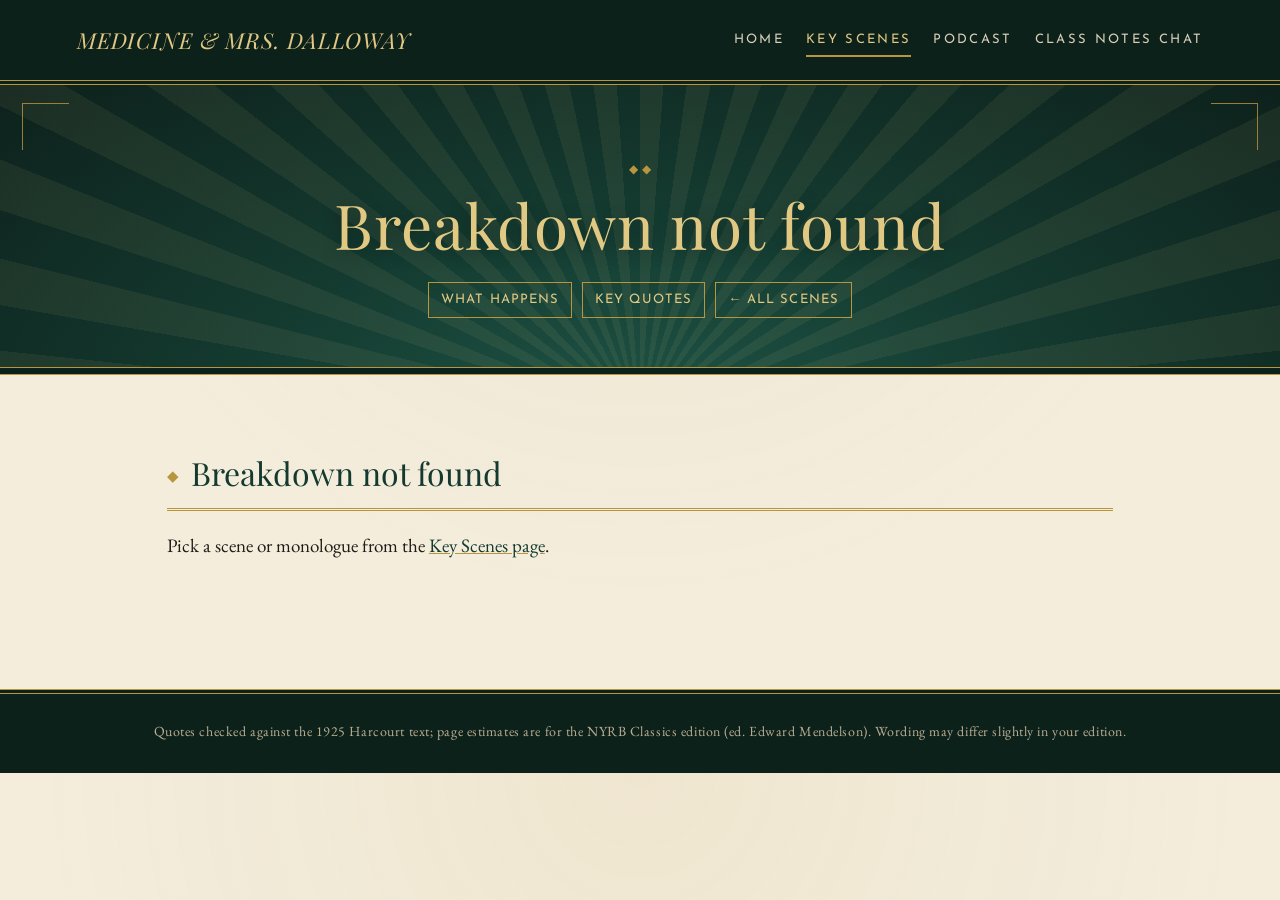
==== breakdown.html @ 5078526d "Collapse the podcast transcript by default Show/Hide transcript toggle (closed when an episode opens" ====
<!DOCTYPE html>
<!--
  Author: Marcus Heppner
  GU username: marcusheppner
  Course: BMIS 235 - HTML-4
  Page: One scene/monologue breakdown. Which one is chosen by the link, e.g. breakdown.html?id=scene-05
  The content lives in breakdowns.js.
-->
<html lang="en">
<head>
<meta charset="utf-8">
<meta name="viewport" content="width=device-width, initial-scale=1">
<meta name="author" content="Marcus Heppner">
<title>Breakdown - Medicine &amp; Mrs. Dalloway</title>
<link rel="stylesheet" href="styles.css?v=8">
</head>
<body>

<nav>
    <a class="brand" href="index.html">Medicine &amp; Mrs. Dalloway</a>
    <a href="index.html">Home</a>
    <a class="active" href="scenes.html">Key Scenes</a>
    <a href="podcast.html">Podcast</a>
    <a href="notes.html">Class Notes Chat</a>
</nav>

<header class="hero">
    <div class="kicker" id="kicker"></div>
    <h1 id="title"></h1>
    <p id="who"></p>
    <div class="toc">
        <a href="#happens">What happens</a>
        <a href="#quotes">Key quotes</a>
        <a id="back" href="scenes.html">&larr; All scenes</a>
    </div>
</header>

<main id="content">

<section id="happens">
    <h2>What happens &amp; what it conveys</h2>
    <div id="happens-text"></div>
    <div class="plain"><strong>Through the medical lens:</strong> <span id="lens"></span></div>
    <div class="plain angle"><strong>Question for your assignment:</strong> <span id="angle"></span></div>
    <div class="row" id="themes"></div>
</section>

<section id="quotes">
    <h2>Key quotes</h2>
    <div class="card edition-card">
        <div class="row" style="align-items:flex-start">
            <div style="flex:1; min-width:240px">
                <h3>Page numbers in your copy</h3>
                <p class="note-tip">Each quote shows an <strong>estimated page</strong> for the NYRB Classics edition
                   (175 pages), worked out from where it falls in the novel. Estimates are usually right on, so check
                   that page first, then a few pages either side. Type the exact page once you find it, or tap the camera
                   to photograph the page and fill it in automatically. Saved in this browser.</p>
            </div>
            <div style="width:240px">
                <label for="edition" class="note-tip">Your edition (optional)</label>
                <input type="text" id="edition" placeholder="e.g. NYRB Classics, 2025">
            </div>
        </div>
        <p class="note-tip" id="scan-status"></p>
    </div>
    <div id="quote-list"></div>
</section>

<section id="related-wrap">
    <h2>Related</h2>
    <div class="row" id="related"></div>
    <div class="row pager">
        <a class="btn ghost-link" id="prev" href="#">&larr; Previous</a>
        <a class="btn ghost-link" id="next" href="#">Next &rarr;</a>
    </div>
</section>

</main>

<input type="file" id="page-photo" accept="image/*" hidden>

<footer>Quotes checked against the 1925 Harcourt text; page estimates are for the NYRB Classics edition (ed. Edward Mendelson). Wording may differ slightly in your edition.</footer>

<script src="breakdowns.js?v=5"></script>
<script src="ocr.js"></script>
<script src="breakdown.js?v=5"></script>
</body>
</html>
---- styles.css ----
/*
  Author: Marcus Heppner
  Course: BMIS 235 - HTML-4
  One stylesheet for every page of the Mrs. Dalloway study tool.
*/

@import url("https://fonts.googleapis.com/css2?family=EB+Garamond:ital,wght@0,400;0,500;1,400&family=Josefin+Sans:wght@400;600&family=Playfair+Display:ital,wght@0,400;0,600;1,400&display=swap");

:root {
    --paper: #f7f2e8;
    --paper-2: #efe6d4;
    --ink: #2b2530;
    --muted: #6b6270;
    --plum: #5b2a4e;
    --plum-soft: #8a4f78;
    --sage: #5f7a63;
    --line: #d9ccb4;
    --card: #fffdf8;
    --radius: 10px;
}

* { box-sizing: border-box; }

body {
    margin: 0;
    background: var(--paper);
    color: var(--ink);
    font-family: var(--serif);
    font-size: 18px;
    line-height: 1.65;
}

/* ===== MENU ===== */
nav {
    position: sticky;
    top: 0;
    z-index: 10;
    display: flex;
    flex-wrap: wrap;
    align-items: center;
    gap: 6px 22px;
    padding: 14px 6vw;
    background: var(--plum);
}
nav .brand {
    color: #fff;
    font-style: italic;
    font-size: 20px;
    margin-right: auto;
    text-decoration: none;
}
nav a {
    color: #f3e4ee;
    text-decoration: none;
    font-family: var(--sans);
    font-size: 15px;
    letter-spacing: 0.04em;
    text-transform: uppercase;
    padding: 4px 0;
    border-bottom: 2px solid transparent;
}
nav a:hover, nav a.active { border-bottom-color: #f3e4ee; color: #fff; }

/* ===== PAGE LAYOUT ===== */
header.hero {
    padding: 64px 6vw 40px;
    border-bottom: 1px solid var(--line);
    background: var(--paper-2);
}
header.hero h1 {
    font-size: clamp(34px, 5vw, 56px);
    font-weight: normal;
    margin: 0 0 10px;
    color: var(--plum);
    line-height: 1.15;
}
header.hero p { max-width: 720px; margin: 0; color: var(--muted); }
.kicker {
    font-family: var(--sans);
    font-size: 13px;
    text-transform: uppercase;
    letter-spacing: 0.12em;
    color: var(--plum-soft);
    margin-bottom: 8px;
}

main { padding: 24px 6vw 80px; max-width: 1100px; margin: 0 auto; }
section { margin: 48px 0; scroll-margin-top: 80px; }
.scene { scroll-margin-top: 80px; }
h2 {
    font-weight: normal;
    font-size: 30px;
    color: var(--plum);
    border-bottom: 1px solid var(--line);
    padding-bottom: 6px;
    margin-bottom: 18px;
}
h3 { font-size: 21px; margin: 0 0 6px; }
a { color: var(--plum); }

/* in-page table of contents */
.toc { display: flex; flex-wrap: wrap; gap: 10px; margin-top: 22px; }
.toc a, .chip {
    font-family: var(--sans);
    font-size: 14px;
    text-decoration: none;
    padding: 6px 12px;
    border: 1px solid var(--plum-soft);
    border-radius: 999px;
    color: var(--plum);
    background: var(--card);
}
.toc a:hover { background: var(--plum); color: #fff; }

/* plain-English callout */
.plain {
    background: var(--card);
    border-left: 4px solid var(--sage);
    padding: 14px 18px;
    border-radius: 0 var(--radius) var(--radius) 0;
    margin: 18px 0;
}
.plain strong { color: var(--sage); }

/* cards */
.grid { display: grid; grid-template-columns: repeat(auto-fill, minmax(280px, 1fr)); gap: 18px; }
.card {
    background: var(--card);
    border: 1px solid var(--line);
    border-radius: var(--radius);
    padding: 20px;
}
.card .role {
    font-family: var(--sans);
    font-size: 13px;
    color: var(--plum-soft);
    text-transform: uppercase;
    letter-spacing: 0.08em;
    margin-bottom: 8px;
}
.card p { margin: 8px 0; }
.card .device { font-size: 16px; color: var(--muted); border-top: 1px dashed var(--line); padding-top: 8px; }

blockquote {
    margin: 18px 0;
    padding: 4px 0 4px 18px;
    border-left: 3px solid var(--plum-soft);
    font-style: italic;
    color: var(--plum);
}

/* timeline for the day */
.timeline { list-style: none; padding: 0; margin: 0; border-left: 2px solid var(--line); }
.timeline li { padding: 0 0 18px 20px; position: relative; }
.timeline li::before {
    content: "";
    position: absolute;
    left: -7px; top: 9px;
    width: 12px; height: 12px;
    border-radius: 50%;
    background: var(--plum-soft);
}
.timeline .time { font-family: var(--sans); font-size: 14px; color: var(--muted); }

/* scenes page */
.part { margin-bottom: 40px; }
.scene {
    display: grid;
    grid-template-columns: 54px 1fr;
    gap: 14px;
    background: var(--card);
    border: 1px solid var(--line);
    border-radius: var(--radius);
    padding: 16px 18px;
    margin-bottom: 12px;
}
.scene.mono { border-left: 4px solid var(--plum-soft); }
.scene.mono blockquote { margin: 8px 0; font-size: 19px; }
.scene .num { font-size: 28px; color: var(--plum-soft); line-height: 1; }
.scene .who { font-family: var(--sans); font-size: 13px; color: var(--muted); }
.scene .status {
    display: inline-block;
    font-family: var(--sans);
    font-size: 12px;
    background: var(--paper-2);
    border-radius: 4px;
    padding: 2px 8px;
    color: var(--muted);
    margin-top: 6px;
}

/* buttons and forms */
button, .btn {
    font-family: var(--sans);
    font-size: 15px;
    border: none;
    border-radius: 8px;
    padding: 10px 16px;
    background: var(--plum);
    color: #fff;
    cursor: pointer;
}
button:hover { background: var(--plum-soft); }
button.ghost { background: transparent; color: var(--plum); border: 1px solid var(--plum-soft); }
button.ghost:hover { background: var(--paper-2); }
button:disabled { opacity: 0.45; cursor: default; }
textarea, select, input[type="text"] {
    width: 100%;
    font-family: var(--serif);
    font-size: 17px;
    padding: 10px 12px;
    border: 1px solid var(--line);
    border-radius: 8px;
    background: #fff;
    color: var(--ink);
}
.row { display: flex; flex-wrap: wrap; gap: 10px; align-items: center; }

/* podcast page */
.episodes { display: grid; grid-template-columns: repeat(auto-fill, minmax(220px, 1fr)); gap: 12px; }
.episode-btn {
    text-align: left;
    background: var(--card);
    color: var(--ink);
    border: 1px solid var(--line);
    font-family: var(--serif);
    font-size: 17px;
    padding: 14px;
}
.episode-btn small { display: block; color: var(--muted); font-family: var(--sans); font-size: 13px; margin-top: 4px; }
.episode-btn.active, .episode-btn:hover { border-color: var(--plum); background: #fff; color: var(--ink); }
.transcript { margin-top: 18px; }
.line { padding: 10px 14px; border-radius: 8px; margin-bottom: 8px; }
.line .speaker { font-family: var(--sans); font-size: 13px; font-weight: bold; text-transform: uppercase; letter-spacing: 0.06em; }
.line.a { background: #f4e9f0; }
.line.a .speaker { color: var(--plum); }
.line.b { background: #e9f0ea; }
.line.b .speaker { color: var(--sage); }
.line.speaking { outline: 2px solid var(--plum-soft); }
.line.you { background: #fff; border: 1px dashed var(--plum-soft); margin-left: 32px; }
.line.you .speaker { color: var(--ink); }
.line.you audio { width: 100%; margin: 6px 0; }
.line.you textarea { margin-top: 8px; }
.line.composing { border-style: solid; border-width: 2px; }
.ij-live { font-style: italic; color: var(--muted); margin: 4px 0; }
.respond-link {
    background: none; color: var(--muted); padding: 2px 0; margin-top: 4px;
    font-size: 13px; opacity: 0; transition: opacity .15s;
}
.respond-link:hover { background: none; color: var(--plum); }
.line:hover .respond-link, .respond-link:focus { opacity: 1; }
@media (hover: none) { .respond-link { opacity: 1; } }
.voice-row { margin-top: 12px; }
.voice-row select { width: auto; max-width: 260px; font-size: 15px; padding: 6px 8px; }
.your-turn { background: var(--card); border: 2px dashed var(--plum-soft); border-radius: var(--radius); padding: 18px; margin-top: 18px; }
.your-turn ol { margin: 8px 0 14px; }
.recordings audio { width: 100%; margin-top: 8px; }

/* notes chat page */
.chat-wrap { display: grid; grid-template-columns: 1fr 280px; gap: 22px; align-items: start; }
.chat {
    background: var(--card);
    border: 1px solid var(--line);
    border-radius: var(--radius);
    display: flex;
    flex-direction: column;
    height: 70vh;
    min-height: 460px;
}
.messages { flex: 1; overflow-y: auto; padding: 18px; }
.msg { max-width: 88%; margin-bottom: 14px; padding: 12px 14px; border-radius: 12px; }
.msg.user { margin-left: auto; background: var(--plum); color: #fff; border-bottom-right-radius: 2px; }
.msg.bot { background: var(--paper-2); border-bottom-left-radius: 2px; }
.msg.bot h4 { margin: 10px 0 2px; font-size: 15px; font-family: var(--sans); color: var(--plum); }
.msg.bot h4:first-child { margin-top: 0; }
.msg.bot p { margin: 4px 0; }
.msg .stamp { display: block; font-size: 12px; opacity: 0.7; margin-top: 6px; font-family: var(--sans); }
.composer { border-top: 1px solid var(--line); padding: 12px; display: flex; gap: 10px; }
.composer textarea { height: 64px; resize: vertical; }
.sidebar .card { margin-bottom: 16px; }
.bar { display: flex; align-items: center; gap: 8px; margin: 6px 0; font-size: 15px; }
.bar span:first-child { width: 120px; flex-shrink: 0; }
.bar .fill { height: 10px; background: var(--plum-soft); border-radius: 5px; min-width: 2px; }
.note-tip { font-size: 15px; color: var(--muted); }
.photo-btn {
    display: flex; align-items: center; justify-content: center;
    width: 48px; flex-shrink: 0; cursor: pointer; color: var(--plum);
    border: 1px solid var(--line); border-radius: 8px; background: var(--paper-2);
}
.photo-btn:hover { border-color: var(--plum-soft); background: #fff; }
.photo-label .icon-camera { vertical-align: -2px; }
.note-photo { display: block; max-width: 100%; max-height: 260px; border-radius: 8px; margin-bottom: 8px; }
.photo-label { display: block; font-family: var(--sans); font-size: 13px; opacity: 0.85; margin-bottom: 4px; }
.msg.photo-review { background: var(--card); color: var(--ink); border: 2px solid var(--plum-soft); max-width: 92%; }
.msg.photo-review textarea { margin: 8px 0; }
.ocr-progress { height: 8px; background: var(--paper-2); border-radius: 4px; overflow: hidden; margin: 8px 0; }
.ocr-fill { height: 100%; width: 3%; background: var(--plum-soft); transition: width .2s; }

footer { text-align: center; color: var(--muted); font-size: 14px; padding: 30px; border-top: 1px solid var(--line); }

@media (max-width: 800px) {
    .chat-wrap { grid-template-columns: 1fr; }
    body { font-size: 17px; }
}

/* links from the scene list to breakdowns */
.status-link {
    display: inline-block; margin-top: 8px;
    font-family: var(--sans); font-size: 14px; font-weight: bold;
    color: #fff; background: var(--plum); text-decoration: none;
    border-radius: 6px; padding: 5px 12px;
}
.status-link:hover { background: var(--plum-soft); }

/* breakdown page */
.edition-card { margin-bottom: 18px; background: var(--paper-2); }
.quote-card { margin-bottom: 16px; }
.quote-top { display: flex; gap: 16px; align-items: flex-start; }
.quote-top blockquote { flex: 1; margin: 0; font-size: 20px; }
.page-box { display: flex; align-items: center; gap: 6px; flex-shrink: 0; }
.page-input { width: 62px !important; text-align: center; padding: 8px 6px !important; }
.cam-btn { padding: 8px 10px; line-height: 0; }
.page-msg { margin: 6px 0 0; min-height: 0; }
.page-msg button { padding: 3px 8px; font-size: 13px; margin-left: 6px; }
.meaning { margin: 12px 0 8px; }
.meaning strong { color: var(--sage); }
.close-reading summary { cursor: pointer; font-family: var(--sans); font-size: 14px; color: var(--plum); }
.close-reading textarea { margin-top: 8px; }
.pager { justify-content: space-between; margin-top: 24px; }
.ghost-link { text-decoration: none; background: transparent; color: var(--plum); border: 1px solid var(--plum-soft); }
.ghost-link:hover { background: var(--paper-2); }
#related .chip { text-decoration: none; }
#themes { margin-top: 12px; }
@media (max-width: 640px) { .quote-top { flex-direction: column; } }


/* =====================================================================
   GILDED THEME  -  1920s London: emerald, black, gold leaf, Art Deco.
   Everything below overrides the plain theme above. Delete this whole
   block to go back to the original look.
   ===================================================================== */
:root {
    --paper: #f4eddc;          /* ivory stationery */
    --paper-2: #e9dec3;
    --ink: #1d1b16;
    --muted: #5e574a;
    --plum: #143a30;           /* deep emerald (main accent) */
    --plum-soft: #a8843a;      /* gold (secondary accent) */
    --sage: #7b2d2d;           /* oxblood */
    --line: #cdb98a;
    --card: #fbf7ec;
    --radius: 2px;
    --gold: #b8963e;
    --gold-light: #e2c983;
    --night: #0d211b;
    --serif: "EB Garamond", Georgia, serif;
    --display: "Playfair Display", Georgia, serif;
    --sans: "Josefin Sans", "Futura", Arial, sans-serif;
}

body {
    font-size: 19px;
    background:
        radial-gradient(circle at 50% 0, rgba(184,150,62,.08), transparent 60%),
        var(--paper);
}

/* --- the menu: black lacquer and gold --- */
nav {
    background: var(--night);
    border-bottom: 1px solid var(--gold);
    box-shadow: 0 3px 0 var(--night), 0 4px 0 var(--gold);
    padding: 16px 6vw;
}
nav .brand {
    font-family: var(--display);
    color: var(--gold-light);
    letter-spacing: .04em;
    font-size: 22px;
}
nav a { color: #d8cfb8; letter-spacing: .18em; font-size: 13px; padding-top: 6px; }
nav a:hover, nav a.active { color: var(--gold-light); border-bottom-color: var(--gold); }

/* --- hero: emerald with an Art Deco sunburst --- */
header.hero {
    position: relative;
    text-align: center;
    padding: 80px 6vw 56px;
    color: #efe6cf;
    background:
        repeating-conic-gradient(from 0deg at 50% 115%, rgba(226,201,131,.07) 0deg 4deg, transparent 4deg 8deg),
        radial-gradient(ellipse at 50% 115%, #1f5546 0%, var(--plum) 45%, var(--night) 100%);
    border-bottom: 1px solid var(--gold);
    box-shadow: inset 0 -6px 0 var(--night), inset 0 -7px 0 var(--gold);
}
header.hero::before, header.hero::after {      /* gold corner brackets */
    content: ""; position: absolute; width: 46px; height: 46px; border: 1px solid var(--gold); opacity: .8;
}
header.hero::before { top: 22px; left: 22px; border-right: 0; border-bottom: 0; }
header.hero::after  { top: 22px; right: 22px; border-left: 0; border-bottom: 0; }
header.hero h1 {
    font-family: var(--display);
    color: var(--gold-light);
    font-size: clamp(36px, 5.5vw, 62px);
    letter-spacing: .01em;
    text-shadow: 0 2px 18px rgba(0,0,0,.35);
}
header.hero p { color: #e3dac4; margin: 0 auto; }
header.hero strong { color: var(--gold-light); }
.kicker { color: var(--gold); letter-spacing: .3em; font-size: 12px; }
.kicker::before, .kicker::after { content: " \25C6 "; color: var(--gold); letter-spacing: 0; }
.toc { justify-content: center; }
.toc a, .chip {
    border-radius: 0;
    border-color: var(--gold);
    letter-spacing: .08em;
    font-size: 13px;
    text-transform: uppercase;
}
header.hero .toc a { background: transparent; color: var(--gold-light); }
header.hero .toc a:hover { background: var(--gold); color: var(--night); }

/* --- headings with a gold double rule and a diamond --- */
h2 {
    font-family: var(--display);
    color: var(--plum);
    font-size: 32px;
    border-bottom: 3px double var(--gold);
    padding-bottom: 8px;
}
h2::before { content: "\25C6"; color: var(--gold); font-size: 15px; margin-right: 12px; vertical-align: 5px; }
h3 { font-family: var(--display); font-weight: 600; color: var(--ink); }
a { color: var(--plum); text-decoration-color: var(--gold); }

/* --- framed cards (thin gold frame with an inner rule) --- */
.card, .scene, .chat, .your-turn, .episode-btn {
    border: 1px solid var(--line);
    box-shadow: inset 0 0 0 4px var(--card), inset 0 0 0 5px rgba(184,150,62,.35);
    border-radius: var(--radius);
}
.card .role { color: var(--gold); letter-spacing: .14em; }
.card .device { border-top: 1px solid var(--line); }
.plain {
    background: var(--card);
    border-left: 3px solid var(--gold);
    box-shadow: 0 0 0 1px var(--line);
    border-radius: 0;
}
.plain strong { color: var(--sage); font-family: var(--display); }
blockquote { border-left-color: var(--gold); color: var(--plum); }

/* scene list */
.scene .num { font-family: var(--display); color: var(--gold); }
.scene.mono { border-left: 3px solid var(--gold); }
.timeline { border-left-color: var(--gold); }
.timeline li::before { border-radius: 0; transform: rotate(45deg); background: var(--gold); width: 10px; height: 10px; left: -6px; }

/* --- buttons: emerald with gold lettering --- */
button, .btn, .status-link {
    background: var(--plum);
    color: var(--gold-light);
    border: 1px solid var(--gold);
    border-radius: 0;
    font-family: var(--sans);
    letter-spacing: .08em;
}
button:hover, .status-link:hover { background: var(--night); color: #fff; }
button.ghost, .ghost-link { background: transparent; color: var(--plum); border: 1px solid var(--gold); }
button.ghost:hover, .ghost-link:hover { background: var(--paper-2); color: var(--plum); }
.respond-link, .respond-link:hover { border: 0; background: none; }
textarea, select, input[type="text"] { border-radius: 0; border-color: var(--line); background: #fffdf6; }
textarea:focus, input[type="text"]:focus { outline: 1px solid var(--gold); }

/* podcast */
.episode-btn.active, .episode-btn:hover { border-color: var(--gold); }
.line { border-radius: 0; }
.line.a { background: #e7ede6; }
.line.a .speaker { color: var(--plum); }
.line.b { background: #f1e4dc; }
.line.b .speaker { color: var(--sage); }
.line.speaking { outline: 1px solid var(--gold); }

/* chat */
.msg { border-radius: 0; }
.msg.user { background: var(--plum); color: #f1e8d0; }
.msg.user a { color: var(--gold-light); }
.msg.bot { background: #efe6cf; border-left: 2px solid var(--gold); }
.msg.bot h4 { color: var(--plum); letter-spacing: .06em; }
.bar .fill { background: var(--gold); }
.photo-btn { border-radius: 0; color: var(--plum); border-color: var(--gold); }

/* breakdown */
.edition-card { background: #efe6cf; }
.meaning strong { color: var(--sage); font-family: var(--display); }

/* --- footer: black with a gold rule --- */
footer {
    background: var(--night);
    color: #b9ae93;
    border-top: 1px solid var(--gold);
    box-shadow: inset 0 3px 0 var(--night), inset 0 4px 0 var(--gold);
    letter-spacing: .04em;
}

/* medical-focus additions */
.part-label { font-family: var(--sans); text-transform: uppercase; letter-spacing: .18em; font-size: 14px; color: var(--gold); margin: 28px 0 12px; }
.chip.small { font-size: 11px; padding: 3px 8px; margin: 4px 6px 0 0; }
.plain.angle { border-left-color: var(--plum); }
.plain.angle strong { color: var(--plum); }
.scene .status-link { margin-top: 14px; }
.est-page { margin: 8px 0 0; font-family: var(--sans); font-size: 14px; letter-spacing: .03em; color: var(--muted); }
.est-page strong { color: var(--plum); }

/* podcast player */
.player-bar { background: var(--card); border: 1px solid var(--line); padding: 14px 16px; margin: 14px 0; box-shadow: inset 0 0 0 4px var(--card), inset 0 0 0 5px rgba(184,150,62,.35); }
.player-bar select { width: auto; padding: 6px 8px; font-size: 15px; }
.timeline-row { margin-top: 12px; flex-wrap: nowrap; }
#progress { flex: 1; height: 8px; background: var(--paper-2); cursor: pointer; position: relative; border: 1px solid var(--line); }
#progress-fill { height: 100%; width: 0; background: var(--gold); transition: width .25s linear; }
#clock { font-family: var(--sans); font-size: 14px; letter-spacing: .05em; color: var(--muted); min-width: 92px; text-align: right; }
.stamp-btn {
    background: none; border: 0; padding: 0 0 0 6px; color: var(--muted);
    font-family: var(--sans); font-size: 12px; letter-spacing: .06em; font-weight: normal; text-transform: none;
}
.stamp-btn:hover { background: none; color: var(--gold); text-decoration: underline; }
.ep-length { white-space: nowrap; }

/* seminar format: question lines read as chapter headings */
.line.q { background: var(--plum); color: #f1e8d0; font-family: var(--display); font-size: 21px; margin-top: 22px; }
.line.q .speaker { color: var(--gold-light); }
.line.q .stamp-btn { color: var(--gold-light); }
.line.q .respond-link { color: #d8cfb8; }

/* transcript toggle + now playing */
.transcript-toggle { margin-top: 16px; }
.transcript-toggle + .transcript { margin-top: 12px; }
.now-playing {
    display: flex; gap: 10px; align-items: baseline; flex-wrap: wrap;
    background: var(--card); border: 1px solid var(--line); border-left: 3px solid var(--gold);
    padding: 12px 16px; margin-top: 14px;
}
.now-playing.is-question { border-left-color: var(--plum); }
.np-label { font-family: var(--sans); font-size: 11px; letter-spacing: .18em; text-transform: uppercase; color: var(--gold); }
.np-speaker { font-family: var(--sans); font-size: 13px; font-weight: 600; letter-spacing: .06em; text-transform: uppercase; color: var(--plum); }
.np-text { flex-basis: 100%; font-size: 18px; }
.now-playing[hidden] { display: none; }
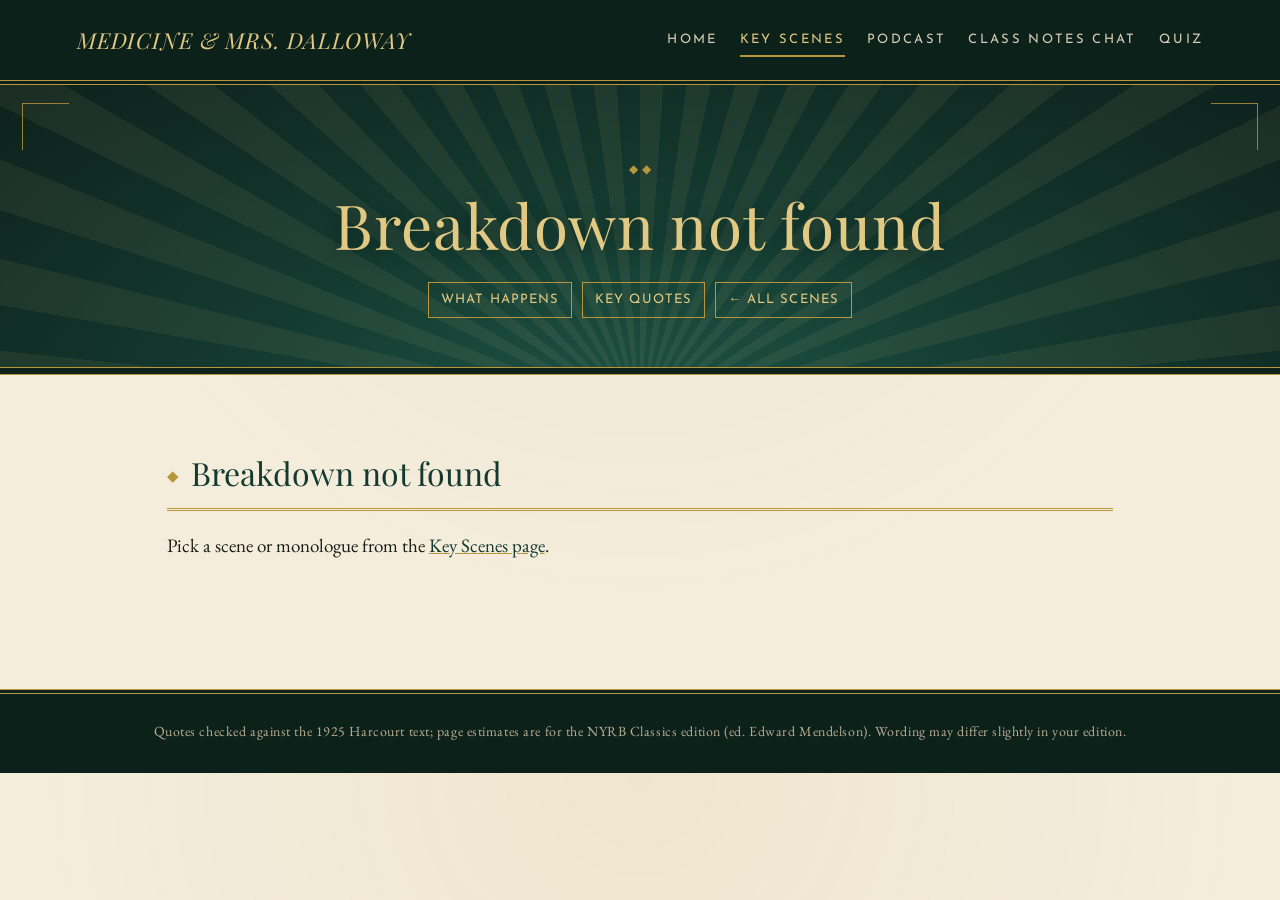
==== commit dc459dce: "Add Quiz page Reading check (15 questions) and Who's speaking? (14 lines) with answers and links to " ====
--- a/breakdown.html
+++ b/breakdown.html
@@ -12,7 +12,7 @@
 <meta name="viewport" content="width=device-width, initial-scale=1">
 <meta name="author" content="Marcus Heppner">
 <title>Breakdown - Medicine &amp; Mrs. Dalloway</title>
-<link rel="stylesheet" href="styles.css?v=8">
+<link rel="stylesheet" href="styles.css?v=11">
 </head>
 <body>
 
@@ -22,6 +22,7 @@
     <a class="active" href="scenes.html">Key Scenes</a>
     <a href="podcast.html">Podcast</a>
     <a href="notes.html">Class Notes Chat</a>
+    <a href="quiz.html">Quiz</a>
 </nav>
 
 <header class="hero">
@@ -38,10 +39,10 @@
 <main id="content">
 
 <section id="happens">
-    <h2>What happens &amp; what it conveys</h2>
+    <h2>What happens</h2>
     <div id="happens-text"></div>
-    <div class="plain"><strong>Through the medical lens:</strong> <span id="lens"></span></div>
-    <div class="plain angle"><strong>Question for your assignment:</strong> <span id="angle"></span></div>
+    <div class="plain"><strong>Things to notice:</strong><ul id="notice" class="notice-list"></ul></div>
+    <div class="plain angle"><strong>Open question:</strong> <span id="angle"></span></div>
     <div class="row" id="themes"></div>
 </section>
 
@@ -81,8 +82,8 @@
 
 <footer>Quotes checked against the 1925 Harcourt text; page estimates are for the NYRB Classics edition (ed. Edward Mendelson). Wording may differ slightly in your edition.</footer>
 
-<script src="breakdowns.js?v=5"></script>
+<script src="breakdowns.js?v=10"></script>
 <script src="ocr.js"></script>
-<script src="breakdown.js?v=5"></script>
+<script src="breakdown.js?v=10"></script>
 </body>
 </html>
--- a/styles.css
+++ b/styles.css
@@ -237,20 +237,7 @@
 .line.b { background: #e9f0ea; }
 .line.b .speaker { color: var(--sage); }
 .line.speaking { outline: 2px solid var(--plum-soft); }
-.line.you { background: #fff; border: 1px dashed var(--plum-soft); margin-left: 32px; }
-.line.you .speaker { color: var(--ink); }
-.line.you audio { width: 100%; margin: 6px 0; }
-.line.you textarea { margin-top: 8px; }
-.line.composing { border-style: solid; border-width: 2px; }
-.ij-live { font-style: italic; color: var(--muted); margin: 4px 0; }
-.respond-link {
-    background: none; color: var(--muted); padding: 2px 0; margin-top: 4px;
-    font-size: 13px; opacity: 0; transition: opacity .15s;
-}
-.respond-link:hover { background: none; color: var(--plum); }
-.line:hover .respond-link, .respond-link:focus { opacity: 1; }
-@media (hover: none) { .respond-link { opacity: 1; } }
-.voice-row { margin-top: 12px; }
+.line:hover .voice-row { margin-top: 12px; }
 .voice-row select { width: auto; max-width: 260px; font-size: 15px; padding: 6px 8px; }
 .your-turn { background: var(--card); border: 2px dashed var(--plum-soft); border-radius: var(--radius); padding: 18px; margin-top: 18px; }
 .your-turn ol { margin: 8px 0 14px; }
@@ -467,7 +454,6 @@
 button:hover, .status-link:hover { background: var(--night); color: #fff; }
 button.ghost, .ghost-link { background: transparent; color: var(--plum); border: 1px solid var(--gold); }
 button.ghost:hover, .ghost-link:hover { background: var(--paper-2); color: var(--plum); }
-.respond-link, .respond-link:hover { border: 0; background: none; }
 textarea, select, input[type="text"] { border-radius: 0; border-color: var(--line); background: #fffdf6; }
 textarea:focus, input[type="text"]:focus { outline: 1px solid var(--gold); }
 
@@ -529,8 +515,7 @@
 .line.q { background: var(--plum); color: #f1e8d0; font-family: var(--display); font-size: 21px; margin-top: 22px; }
 .line.q .speaker { color: var(--gold-light); }
 .line.q .stamp-btn { color: var(--gold-light); }
-.line.q .respond-link { color: #d8cfb8; }
-
+.line.q 
 /* transcript toggle + now playing */
 .transcript-toggle { margin-top: 16px; }
 .transcript-toggle + .transcript { margin-top: 12px; }
@@ -544,3 +529,32 @@
 .np-speaker { font-family: var(--sans); font-size: 13px; font-weight: 600; letter-spacing: .06em; text-transform: uppercase; color: var(--plum); }
 .np-text { flex-basis: 100%; font-size: 18px; }
 .now-playing[hidden] { display: none; }
+
+.notice-list { margin: 8px 0 0; padding-left: 22px; }
+.notice-list li { margin: 4px 0; }
+.open-list li { margin: 10px 0; }
+
+/* quiz */
+.quiz-tabs a.on { background: var(--gold); color: var(--night); }
+.quiz-card { margin-bottom: 14px; }
+.quiz-card blockquote { font-size: 20px; margin: 4px 0 10px; }
+.options { display: grid; grid-template-columns: repeat(auto-fill, minmax(220px, 1fr)); gap: 8px; margin-top: 10px; }
+.option { text-align: left; background: #fffdf6; color: var(--ink); border: 1px solid var(--line); font-family: var(--serif);
+          font-size: 17px; letter-spacing: 0; text-transform: none; }
+.option:hover:not(:disabled) { background: var(--paper-2); color: var(--ink); border-color: var(--gold); }
+.option:disabled { opacity: 1; cursor: default; }
+.option.right { background: #e3eee4; border-color: var(--sage); border-color: #4f7a5a; }
+.option.wrong { background: #f3dfdb; border-color: var(--sage); }
+.quiz-feedback { margin: 10px 0 0; font-size: 16px; }
+.score-line { font-family: var(--sans); font-size: 14px; letter-spacing: .05em; color: var(--plum); }
+.drill-picker { display: grid; grid-template-columns: repeat(auto-fill, minmax(200px, 1fr)); gap: 10px; margin: 14px 0 20px; }
+.drill-btn small { display: block; }
+.drill-card textarea { margin-top: 12px; }
+.checklist { margin-top: 16px; border-top: 1px solid var(--line); padding-top: 12px; }
+.checklist h4 { font-family: var(--sans); font-size: 13px; letter-spacing: .12em; text-transform: uppercase; color: var(--gold); margin: 14px 0 6px; }
+.checklist ul { list-style: none; padding: 0; margin: 0; }
+.checklist li { padding: 6px 0; border-bottom: 1px dashed var(--line); }
+.checklist .tick { display: inline-block; width: 24px; font-weight: bold; }
+.checklist li.met .tick { color: #4f7a5a; }
+.checklist li.unmet .tick { color: var(--muted); }
+.checklist .hint { display: block; margin-left: 24px; font-size: 15px; color: var(--muted); font-style: italic; }
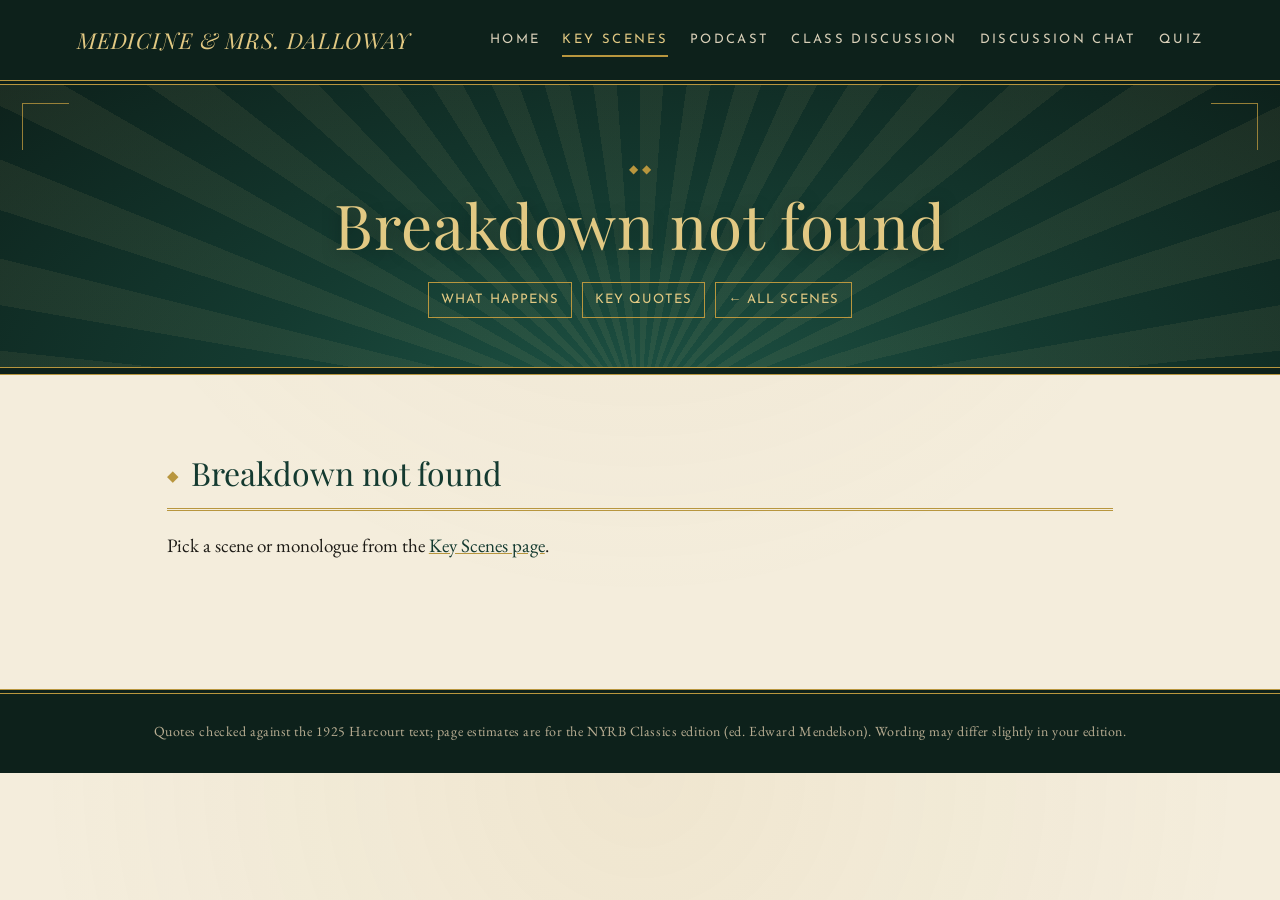
==== commit 4422e4a3: "Split class notes into a Class Discussion page and a Discussion Chat Class Discussion organizes the " ====
--- a/breakdown.html
+++ b/breakdown.html
@@ -12,7 +12,7 @@
 <meta name="viewport" content="width=device-width, initial-scale=1">
 <meta name="author" content="Marcus Heppner">
 <title>Breakdown - Medicine &amp; Mrs. Dalloway</title>
-<link rel="stylesheet" href="styles.css?v=11">
+<link rel="stylesheet" href="styles.css?v=12">
 </head>
 <body>
 
@@ -21,7 +21,8 @@
     <a href="index.html">Home</a>
     <a class="active" href="scenes.html">Key Scenes</a>
     <a href="podcast.html">Podcast</a>
-    <a href="notes.html">Class Notes Chat</a>
+    <a href="discussion.html">Class Discussion</a>
+    <a href="notes.html">Discussion Chat</a>
     <a href="quiz.html">Quiz</a>
 </nav>
 
@@ -82,7 +83,7 @@
 
 <footer>Quotes checked against the 1925 Harcourt text; page estimates are for the NYRB Classics edition (ed. Edward Mendelson). Wording may differ slightly in your edition.</footer>
 
-<script src="breakdowns.js?v=10"></script>
+<script src="breakdowns.js?v=12"></script>
 <script src="ocr.js"></script>
 <script src="breakdown.js?v=10"></script>
 </body>
--- a/styles.css
+++ b/styles.css
@@ -558,3 +558,16 @@
 .checklist li.met .tick { color: #4f7a5a; }
 .checklist li.unmet .tick { color: var(--muted); }
 .checklist .hint { display: block; margin-left: 24px; font-size: 15px; color: var(--muted); font-style: italic; }
+
+/* class discussion */
+.kicker[style] { margin-bottom: 12px; }
+h3.sub { margin: 22px 0 8px; font-family: var(--sans); font-size: 14px; letter-spacing: .14em; text-transform: uppercase; color: var(--gold); }
+.disc-quote { background: var(--card); border: 1px solid var(--line); padding: 12px 16px; margin-bottom: 10px; }
+.disc-quote blockquote { margin: 0 0 4px; }
+.flow { display: flex; flex-direction: column; align-items: flex-start; gap: 2px; margin-top: 12px; font-family: var(--sans); font-size: 14px; }
+.flow span { background: var(--paper-2); padding: 4px 10px; border-left: 2px solid var(--gold); }
+.flow span.arrow { background: none; border: 0; color: var(--gold); padding: 0 14px; }
+.topic-list { display: flex; flex-direction: column; gap: 6px; }
+.topic-btn { text-align: left; font-size: 13px; padding: 7px 10px; }
+.msg.bot ul { margin: 4px 0; padding-left: 20px; }
+.stamp-inline { font-family: var(--sans); font-size: 13px; color: var(--muted); }
